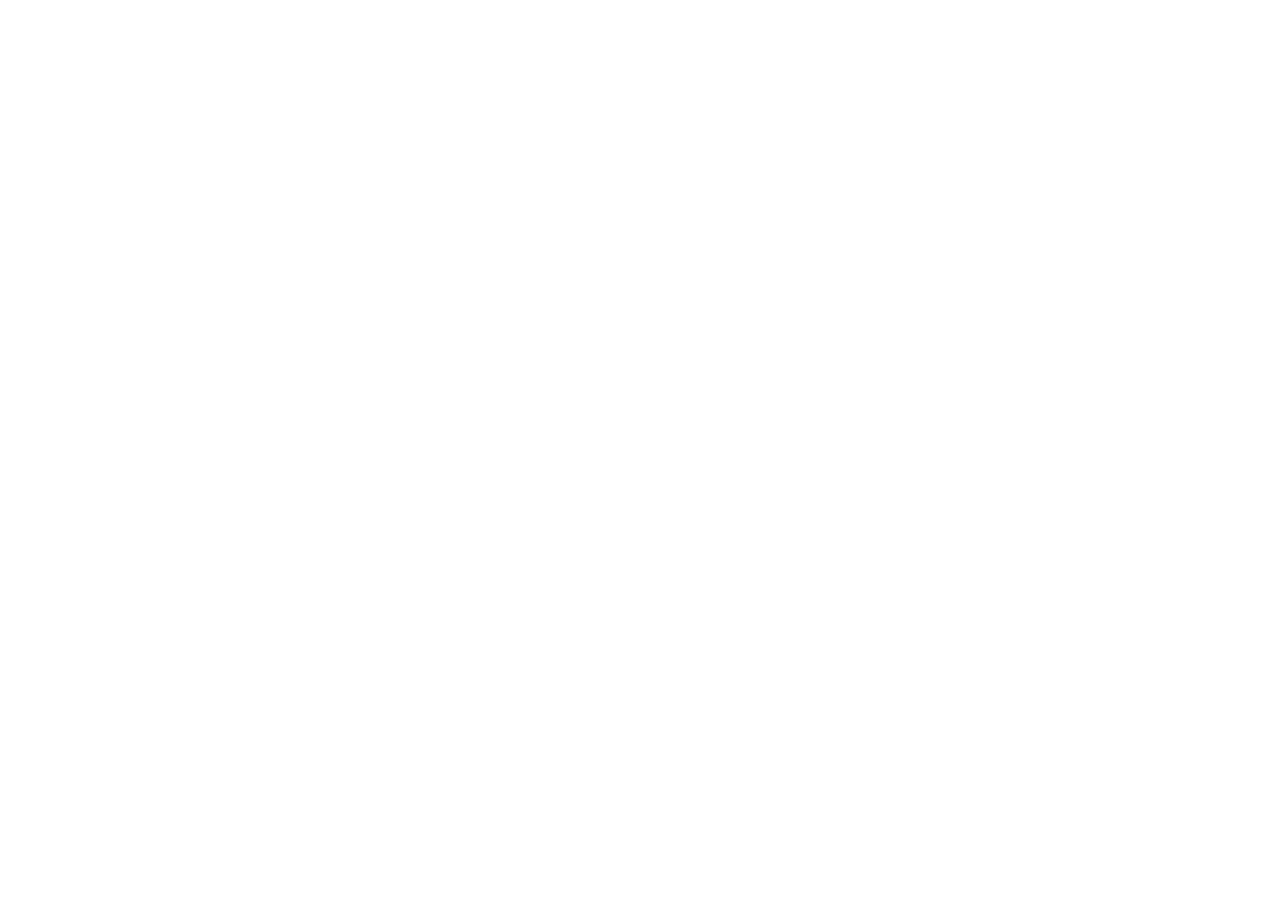
==== index.html @ 0f3574e5 "initial commit_project" ====
<!DOCTYPE html>
<html>

<head>
    <meta charset="utf-8" />
    <meta http-equiv="X-UA-Compatible" content="IE=edge">
    <title>class_11</title>    
    <meta name="viewport" content="width=device-width, initial-scale=1">
    <link rel="stylesheet" href="style.css">
</head>

<body>
    <!-- this is in-class work -->
    <canvas id="canvas"></canvas> <!-- width and height are in js file not here -->

    <script src="script.js"></script>
</body>

</html>
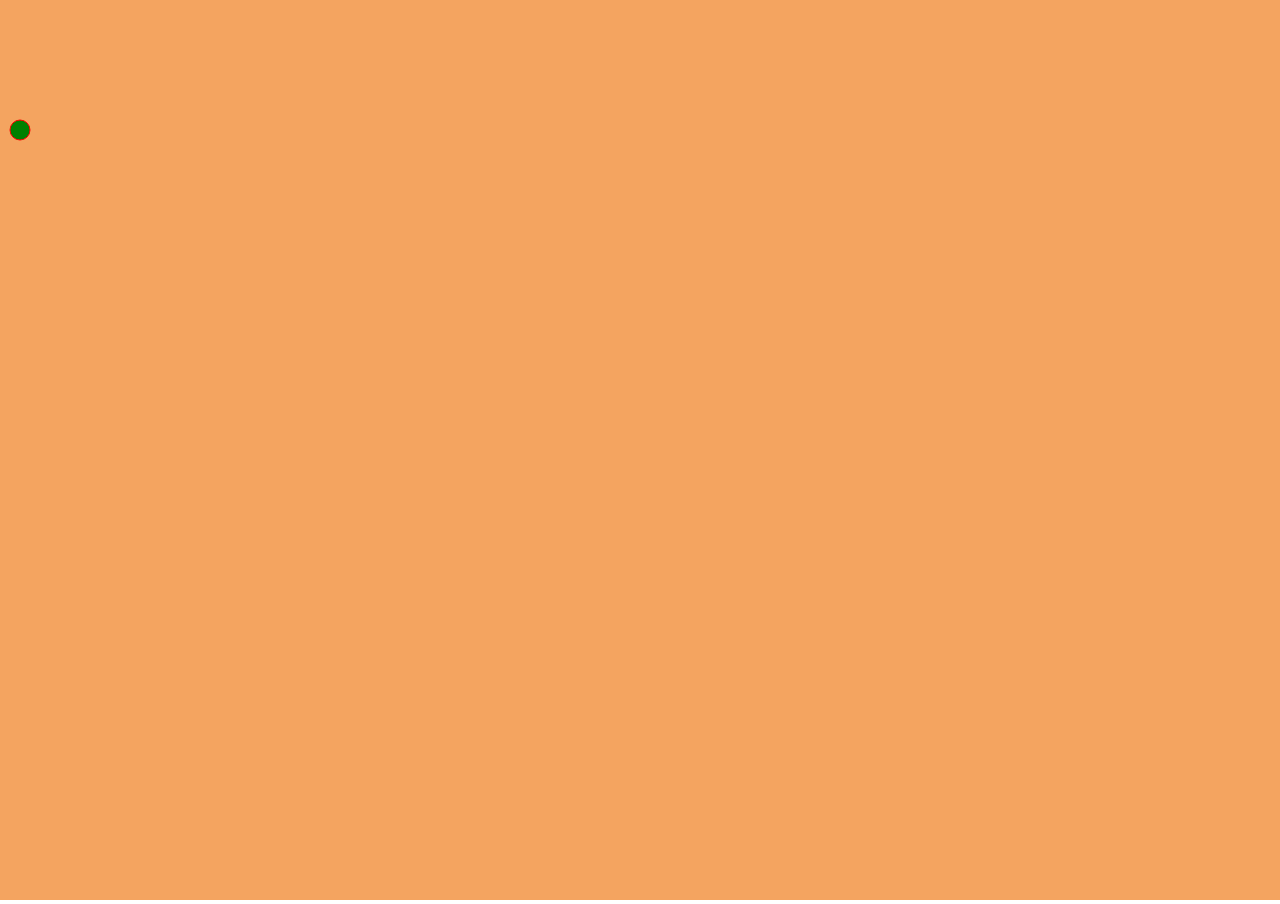
==== commit 1a87e5f8: "as of now" ====
--- a/index.html
+++ b/index.html
@@ -4,7 +4,8 @@
 <head>
     <meta charset="utf-8" />
     <meta http-equiv="X-UA-Compatible" content="IE=edge">
-    <title>class_11</title>    
+    <title>class_12_PROJECT
+    </title>    
     <meta name="viewport" content="width=device-width, initial-scale=1">
     <link rel="stylesheet" href="style.css">
 </head>
--- a/style.css
+++ b/style.css
@@ -0,0 +1,11 @@
+/* A, B, C: comma means AND */
+html, body {
+    margin: 0;
+}
+
+#canvas {
+    /* border: 1px solid black; */ /* 이걸 없애야 스크롤바가 없어짐 > 이게 2px 차지하고 있었던거임 */
+    width: 100%; /* it full screened */
+    height: 100%;
+    background-color: sandybrown;
+}